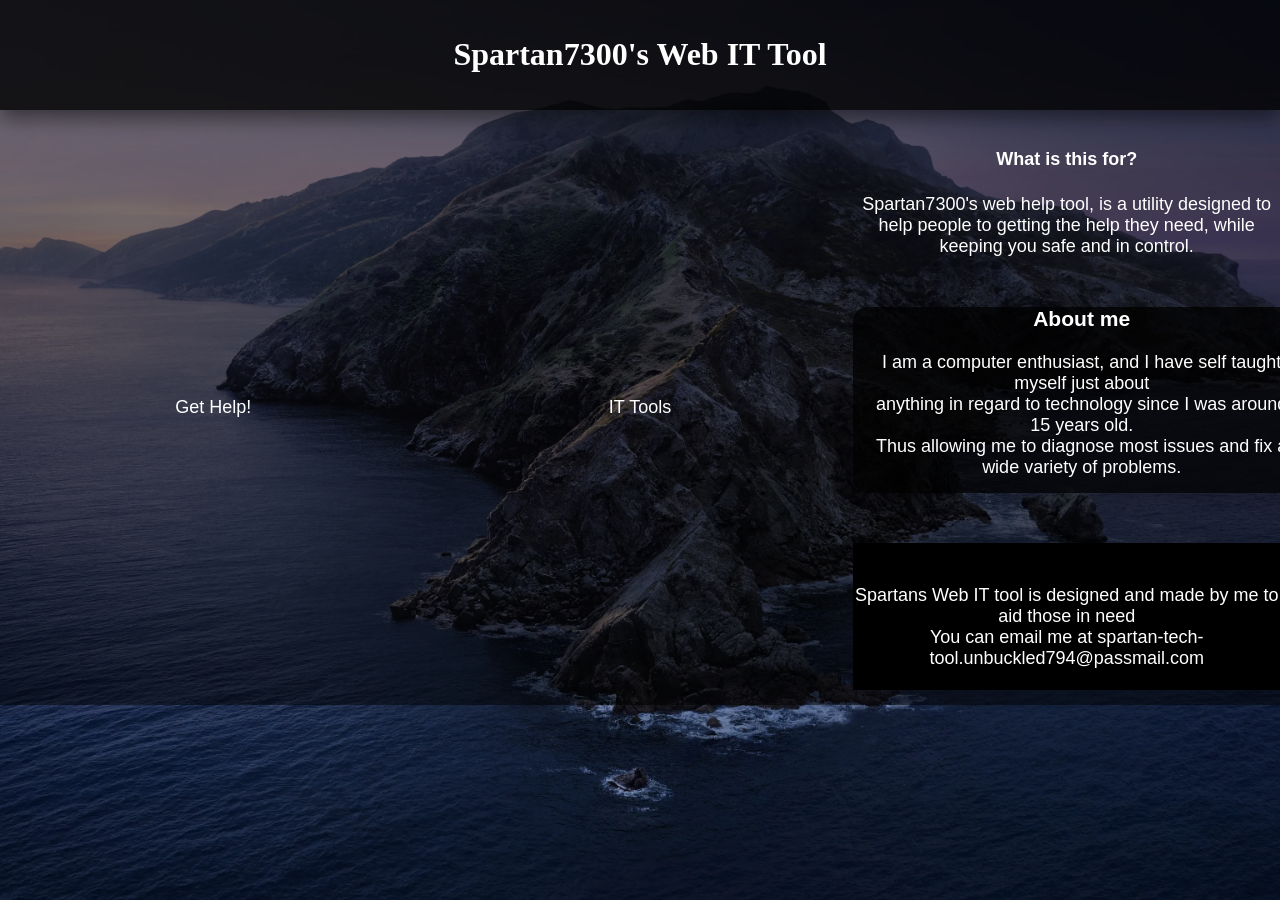
==== index.html @ 3d7d8542 "Update index.html" ====
<!DOCTYPE html>
<html lang=“en”>
<head>
<meta name="viewport" content="width=device-width, initial-scale=1.0">
<link rel="stylesheet" type="text/css" href="files/css/index.css">
<title>Spartan's IT Tool</title>
<meta charset=“utf-8”>
</head>
<body>
<div class="main-title">
<h1>Spartan7300's Web IT Tool</h1>
</div>

<nav>
    <button onclick="location.href='files/get_help.html'"> Get Help! </button>
        
    <button onclick="location.href='files/it_tools.html'"> IT Tools </button>

    <button onclick="location.href='files/linux_index.html'> Linux </button>
</nav>

<div class="main-text">
<h4>What is this for?</h4>
Spartan7300's web help tool, is a utility designed to help people to getting the help they need, while keeping you safe and in control.
</div>

<div class="AboutMe">
<h3>About me</h3>
I am a computer enthusiast, and I have self taught myself just about <br>
anything in regard to technology since I was around 15 years old. <br>
Thus allowing me to diagnose most issues and fix a wide variety of problems. <br>
</div>

<footer>
<br>
<br>
Spartans Web IT tool is designed and made by me to aid those in need <br>
You can email me at spartan-tech-tool.unbuckled794@passmail.com 
<br>
<br>
</footer>

</body>
</html>
---- files/css/index.css ----
.main-title {
  width: 100%;
  top: 0;
  color: white;
  background: rgba(0, 0, 0, 0.9);
  padding: 15px;
  padding-left: 0px;
  padding-right: 0px;
  margin: 0px; 
  border-radius: 0px;
  box-shadow: 0 8px 20px rgba(0, 0, 0, 0.5);
  text-align: center;
}

body {
  background-image: url("Design/index.webp");
  background-size: cover;
  background-position: center;  
  background-repeat: no-repeat;  
  background-attachment: fixed;

  min-height: 100vh;
  margin: 0px auto;
  display: flex;
  flex-direction: column;
}


nav {
  display: flex;
  width: 100%;
}

nav button {
  flex: 1;                 
  padding: 15px 0;       
  font-size: 18px;
  background-color: rgba(0, 0, 0, 0.5);
  color: white;
  border: none;
  cursor: pointer;
}

nav button:hover {
  background: radial-gradient(circle, rgba(0,0,0,0) -30%, rgba(0,0,0,0.5) 100%);
  text-shadow: 1px 1px 3px rgba(0,0,0,1);
 }

.main-text {
  width: 100%;
  background: rgba(0, 0, 0, 0.75);
  color: white;
  padding: 15px;
  padding-top: 0px;
  margin: 50px auto; 
  margin-top: 150px;
  border-radius: 15px;
  box-shadow: 0 8px 20px rgba(0, 0, 0, 0.2);
  max-width: 600px;
  text-align: center;
}

.AboutMe {
  width: 100%;
  background: rgba(0, 0, 0, 0.75);
  color: white;
  padding: 15px; 
  padding-top: 0px;
  border-radius: 15px;
  box-shadow: 0 8px 20px rgba(0, 0, 0, 0.2);
  max-width: 600px;
  margin: 50px auto;
  margin-top: 50px;
  text-align: center;
}

 footer {
  width: 100%;
  color: white;
  background: #000000;
  margin: 0px;
  border-radius: 0px;
  text-align: center;
}
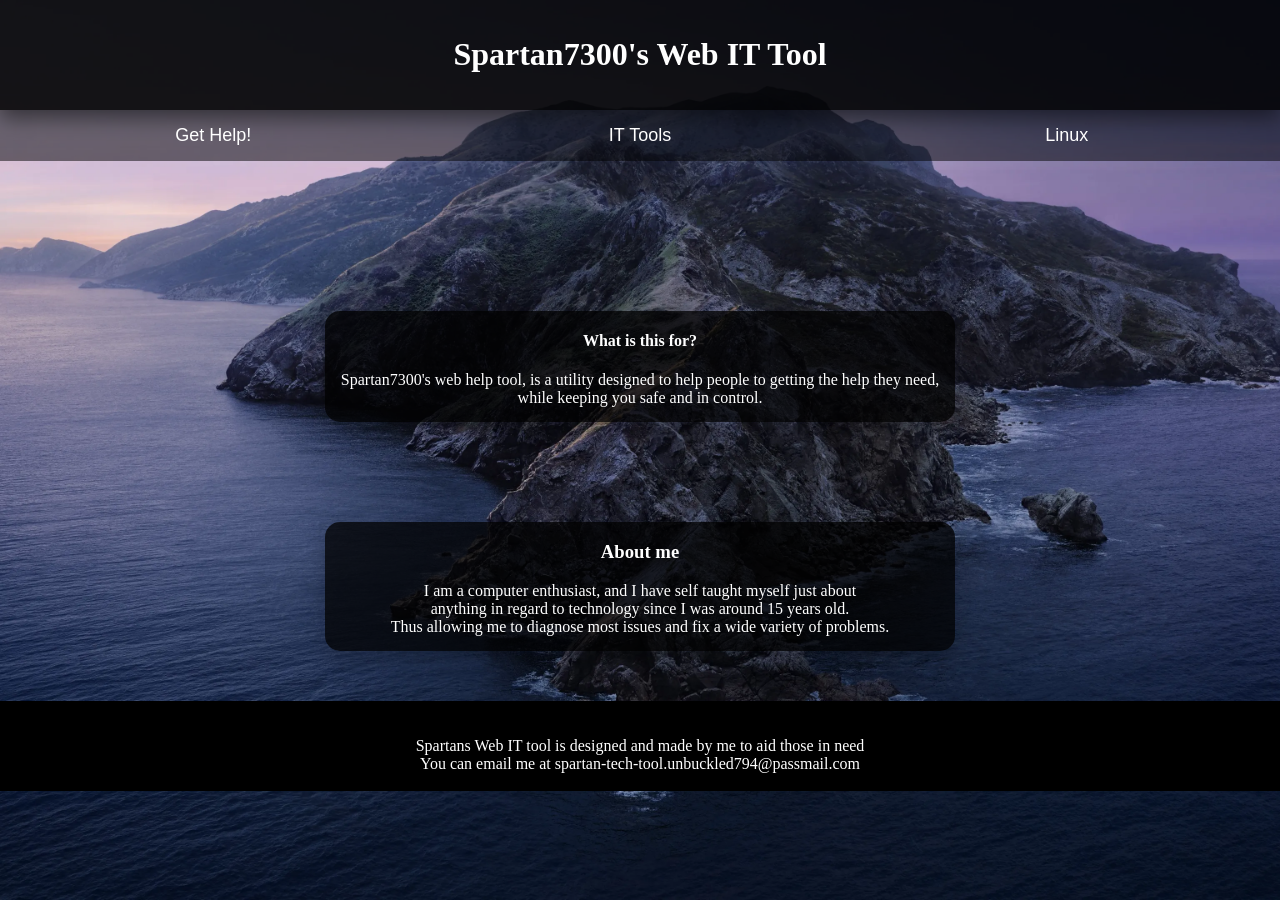
==== commit 725286f2: "Update index.html" ====
--- a/index.html
+++ b/index.html
@@ -16,7 +16,7 @@
         
     <button onclick="location.href='files/it_tools.html'"> IT Tools </button>
 
-    <button onclick="location.href='files/linux_index.html'> Linux </button>
+    <button onclick="location.href='files/linux_index.html'"> Linux </button>
 </nav>
 
 <div class="main-text">
--- a/files/css/index.css
+++ b/files/css/index.css
@@ -75,7 +75,7 @@
   text-align: center;
 }
 
- footer {
+footer {
   width: 100%;
   color: white;
   background: #000000;
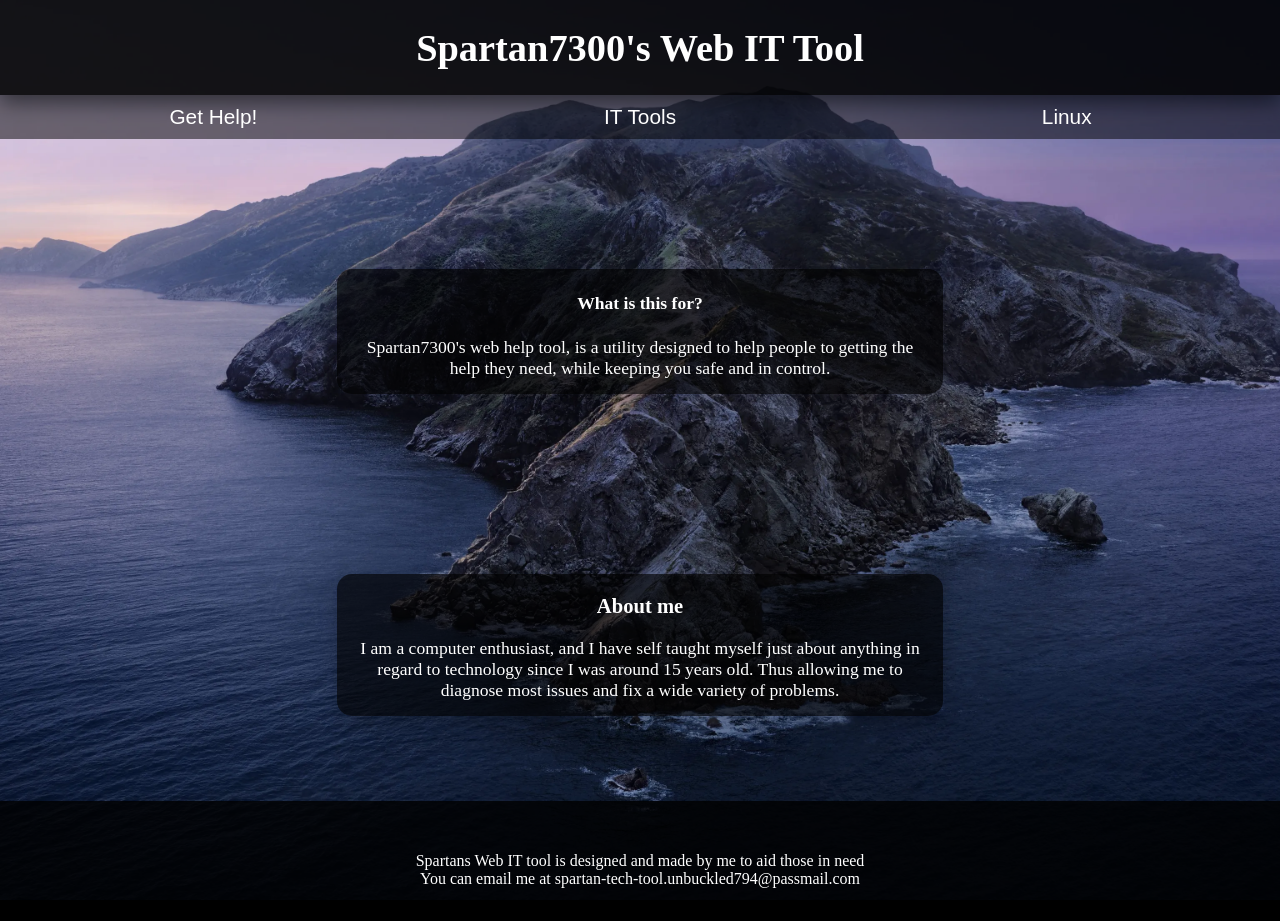
==== commit ccb361b5: "Update index.html" ====
--- a/index.html
+++ b/index.html
@@ -21,14 +21,15 @@
 
 <div class="main-text">
 <h4>What is this for?</h4>
-Spartan7300's web help tool, is a utility designed to help people to getting the help they need, while keeping you safe and in control.
+Spartan7300's web help tool, is a utility designed to help people to getting the help they need,
+while keeping you safe and in control.
 </div>
 
 <div class="AboutMe">
 <h3>About me</h3>
-I am a computer enthusiast, and I have self taught myself just about <br>
-anything in regard to technology since I was around 15 years old. <br>
-Thus allowing me to diagnose most issues and fix a wide variety of problems. <br>
+I am a computer enthusiast, and I have self taught myself just about
+anything in regard to technology since I was around 15 years old.
+Thus allowing me to diagnose most issues and fix a wide variety of problems.
 </div>
 
 <footer>
--- a/files/css/index.css
+++ b/files/css/index.css
@@ -1,85 +1,114 @@
+html {
+  height: 100%;
+}
 
 .main-title {
   width: 100%;
   top: 0;
   color: white;
   background: rgba(0, 0, 0, 0.9);
-  padding: 15px;
-  padding-left: 0px;
-  padding-right: 0px;
-  margin: 0px; 
-  border-radius: 0px;
+  padding: 0;
+  margin: 0;
+  border-radius: 0;
   box-shadow: 0 8px 20px rgba(0, 0, 0, 0.5);
   text-align: center;
+  font-size: 120%;
 }
 
 body {
   background-image: url("Design/index.webp");
+  background-color: #000000;
   background-size: cover;
-  background-position: center;  
-  background-repeat: no-repeat;  
+  background-position: center;
+  background-repeat: no-repeat;
   background-attachment: fixed;
 
-  min-height: 100vh;
-  margin: 0px auto;
+  min-height: 100%;
+  margin: 0;
   display: flex;
   flex-direction: column;
 }
 
-
 nav {
   display: flex;
   width: 100%;
+  flex-wrap: wrap;
 }
 
 nav button {
-  flex: 1;                 
-  padding: 15px 0;       
-  font-size: 18px;
+  flex: 1 1 160px;
+  padding: 10px 16px;
+  font-size: 130%;
   background-color: rgba(0, 0, 0, 0.5);
   color: white;
   border: none;
   cursor: pointer;
+  min-width: 160px;
 }
 
 nav button:hover {
   background: radial-gradient(circle, rgba(0,0,0,0) -30%, rgba(0,0,0,0.5) 100%);
   text-shadow: 1px 1px 3px rgba(0,0,0,1);
- }
+}
 
 .main-text {
-  width: 100%;
-  background: rgba(0, 0, 0, 0.75);
+  width: 45%;
+  min-width: 300px;
+  background: rgba(0, 0, 0, 0.65);
   color: white;
   padding: 15px;
-  padding-top: 0px;
-  margin: 50px auto; 
-  margin-top: 150px;
+  padding-top: 0;
+  margin: 130px auto 130px;
   border-radius: 15px;
   box-shadow: 0 8px 20px rgba(0, 0, 0, 0.2);
   max-width: 600px;
   text-align: center;
+  font-size: 110%;
 }
 
+
+.main-text button {
+  background-color: rgba(0,0,0,0.5);
+  color: #ffffff;
+  border: none;
+  border-radius: 999px;
+  padding: 1px 10px;
+  font-size: 13px;
+  font-weight: 500;
+  cursor: pointer;
+  margin-top: 10px;
+}
+
+.main-text button:hover {
+  background: rgba(0,0,0,0.15);
+}
+
+
+.location {
+  color: rgba(128, 0, 128, 1);
+}
+
+
 .AboutMe {
-  width: 100%;
-  background: rgba(0, 0, 0, 0.75);
+  width: 45%;
+  min-width: 300px;
+  background: rgba(0, 0, 0, 0.65);
   color: white;
-  padding: 15px; 
-  padding-top: 0px;
+  padding: 15px;
+  padding-top: 0;
   border-radius: 15px;
   box-shadow: 0 8px 20px rgba(0, 0, 0, 0.2);
   max-width: 600px;
   margin: 50px auto;
-  margin-top: 50px;
   text-align: center;
+  font-size: 110%;
 }
 
 footer {
-  width: 100%;
+  margin-top: 35px;
   color: white;
-  background: #000000;
-  margin: 0px;
-  border-radius: 0px;
+  background: rgba(0, 0, 0, 0.8);
+  padding: 15px;
+  border-radius: 0;
   text-align: center;
 }
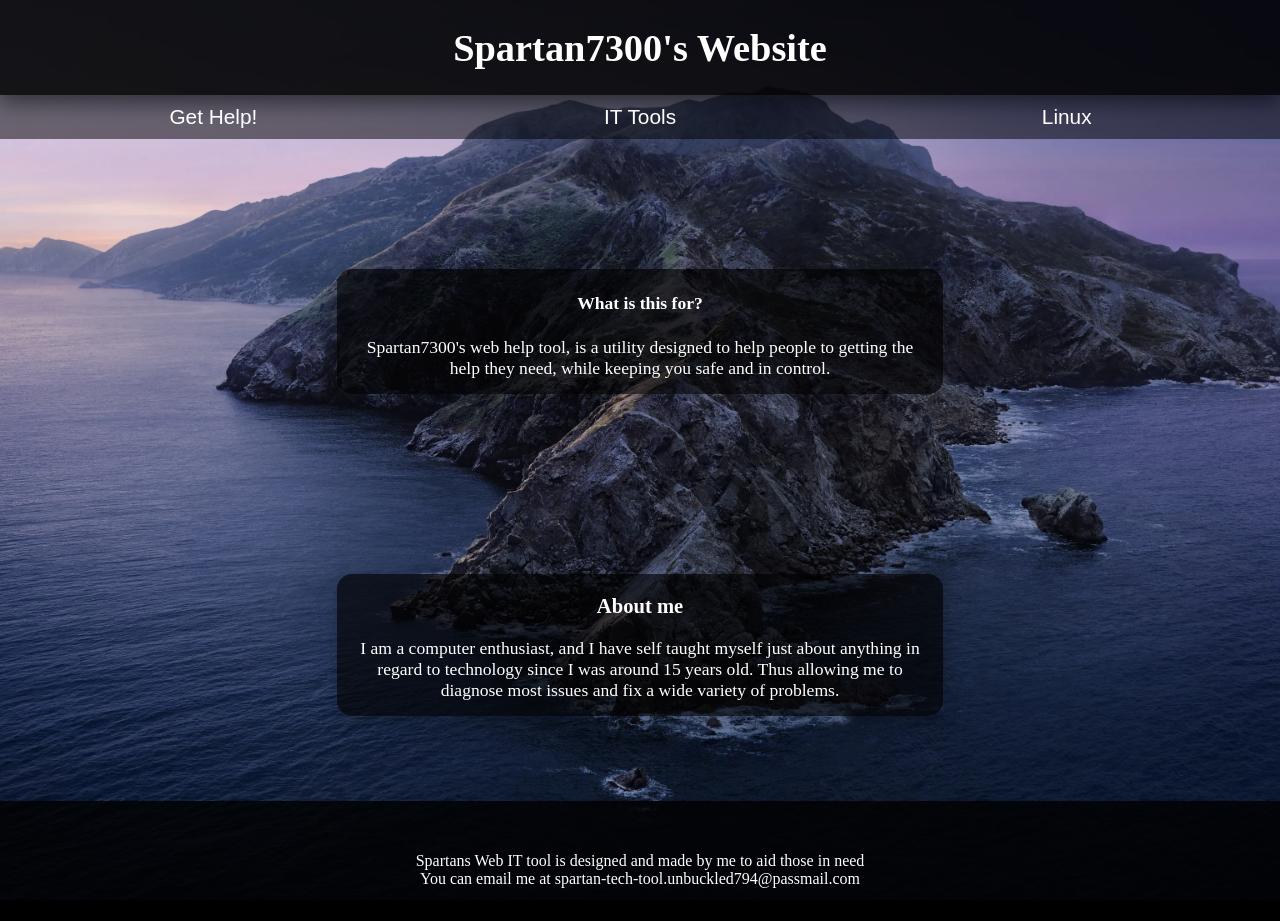
==== commit f642725f: "Update index.html" ====
--- a/index.html
+++ b/index.html
@@ -8,7 +8,7 @@
 </head>
 <body>
 <div class="main-title">
-<h1>Spartan7300's Web IT Tool</h1>
+<h1>Spartan7300's Website</h1>
 </div>
 
 <nav>
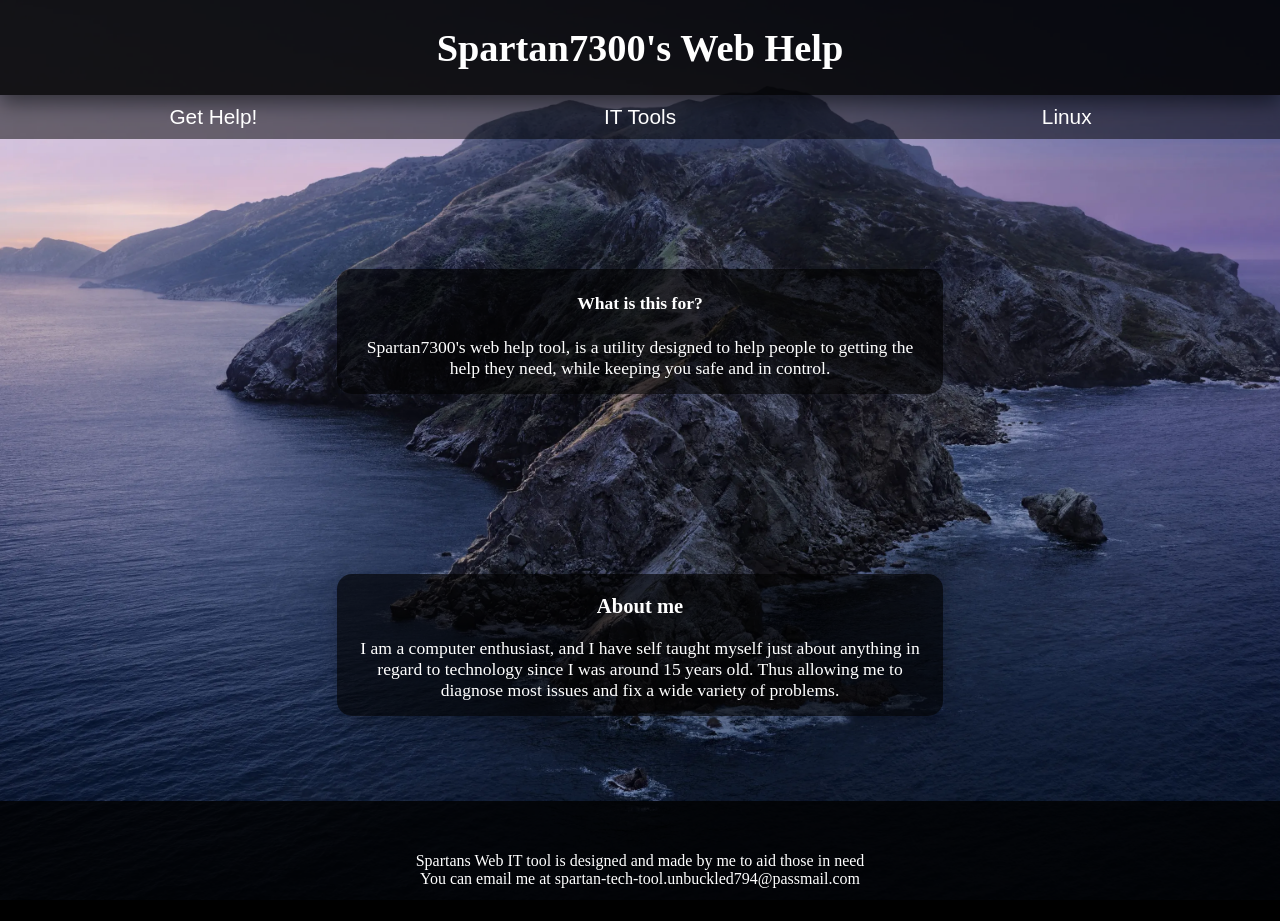
==== commit 6466af49: "Update index.html" ====
--- a/index.html
+++ b/index.html
@@ -1,14 +1,25 @@
 <!DOCTYPE html>
 <html lang=“en”>
 <head>
-<meta name="viewport" content="width=device-width, initial-scale=1.0">
-<link rel="stylesheet" type="text/css" href="files/css/index.css">
-<title>Spartan's IT Tool</title>
-<meta charset=“utf-8”>
+    <meta charset="UTF-8">
+    <meta name="viewport" content="width=device-width, initial-scale=1.0">
+    <title>Spartan's Web Help - Get online help with your computer!</title>
+    
+    <!-- Link to CSS -->
+    <link rel="stylesheet" href="files/css/index.css" type="text/css">
+
+    <!-- Favicon (optional) -->
+    <link rel="icon" href="files/css/Design/logo.ico" type="image/x-icon">
+
+    <!-- SEO / description -->
+    <meta name="description" content=" Spartan's Web Help Site is here to help you get the help you need with your computer to help
+        you get back on your feet!>
+    <meta name="keywords" content="Spartan7300, Computer Help, Web IT, Computer Fix, Computer, Computers">
+    <meta name="author" content="Hudson Gallant">
 </head>
 <body>
 <div class="main-title">
-<h1>Spartan7300's Website</h1>
+<h1>Spartan7300's Web Help</h1>
 </div>
 
 <nav>
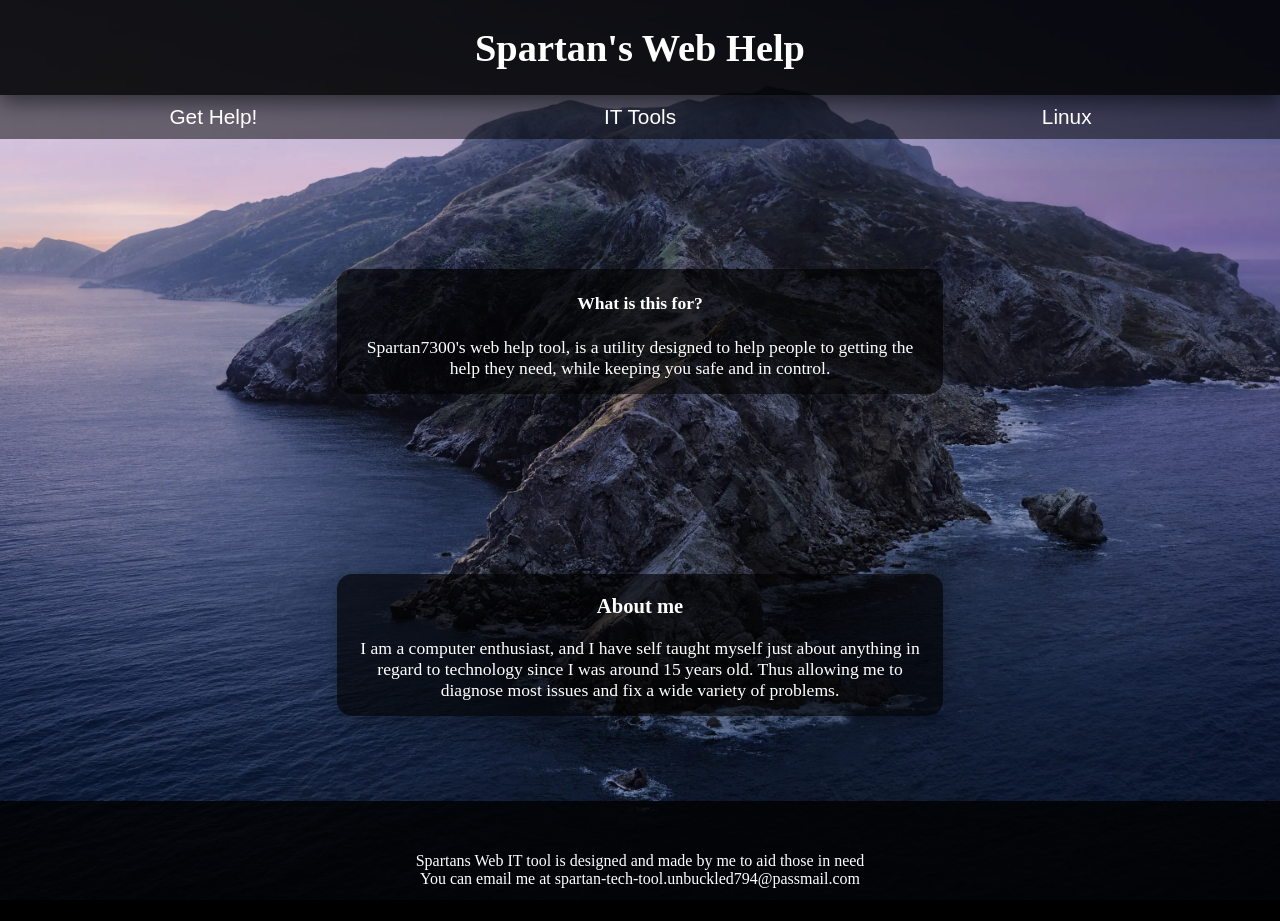
==== commit 0fce5a2c: "Update index.html" ====
--- a/index.html
+++ b/index.html
@@ -19,7 +19,7 @@
 </head>
 <body>
 <div class="main-title">
-<h1>Spartan7300's Web Help</h1>
+<h1>Spartan's Web Help</h1>
 </div>
 
 <nav>
